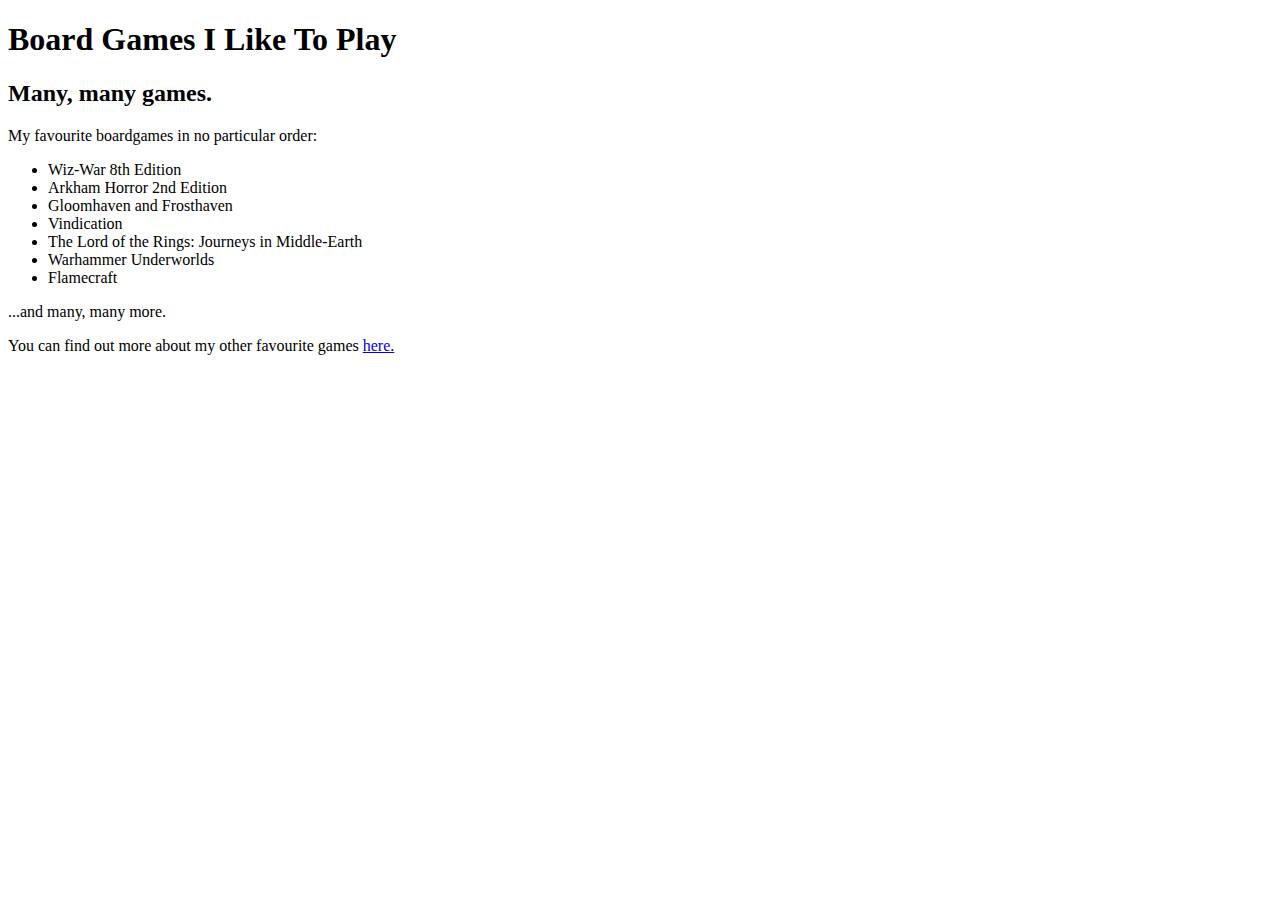
==== boardgames.html @ 6096df0d "Complete HTML exercises" ====
<!DOCTYPE html>
<html lang="en">
<head>
    <meta charset="UTF-8">
    <meta name="viewport" content="width=device-width, initial-scale=1.0">
    <title>I Like Boardgames</title>
</head>
<body>
    <header>
        <h1>Board Games I Like To Play</h1>
    </header>
    <main>
        <h2>Many, many games.</h2>
        <p>My favourite boardgames in no particular order:</p>
        <ul>
            <li>Wiz-War 8th Edition</li>
            <li>Arkham Horror 2nd Edition</li>
            <li>Gloomhaven and Frosthaven</li>
            <li>Vindication</li>
            <li>The Lord of the Rings: Journeys in Middle-Earth</li>
            <li>Warhammer Underworlds</li>
            <li>Flamecraft</li>
        </ul>
        <footer>
            <p>...and many, many more.</p>
            <p>You can find out more about my other favourite games <a href="index.html">here.</a></p>
        </footer>
    </main>
</body>
</html>
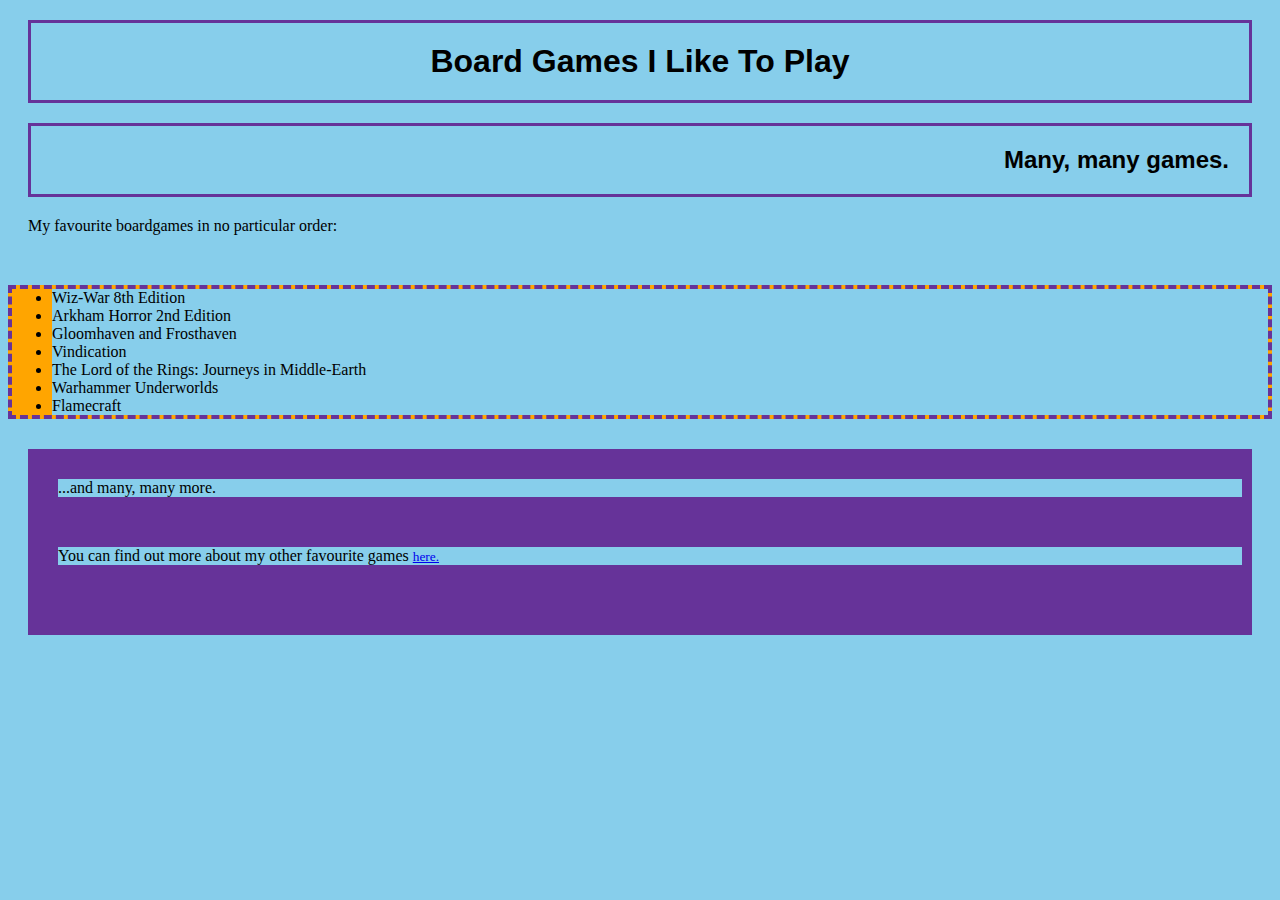
==== commit 9a4a2f63: "sprint progress" ====
--- a/boardgames.html
+++ b/boardgames.html
@@ -4,6 +4,7 @@
     <meta charset="UTF-8">
     <meta name="viewport" content="width=device-width, initial-scale=1.0">
     <title>I Like Boardgames</title>
+    <link rel="stylesheet" href="style.css" />
 </head>
 <body>
     <header>
--- a/style.css
+++ b/style.css
@@ -0,0 +1,52 @@
+* {
+    background-color: skyblue;
+}
+
+img {
+    height: 200px;
+}
+
+#zelda {
+    border: solid rebeccapurple 3px;
+    border-radius: 100px;
+    width: 200px;
+}
+
+h1, h2 {
+    font-family: Arial, Helvetica, sans-serif;
+    margin: 20px;
+    padding: 20px;
+    border: solid rebeccapurple 3px;
+}
+
+h1 {
+    text-align: center;
+}
+
+h2 {
+    text-align: right;
+}
+
+a {
+    font-size: smaller;
+}
+
+ol {
+    color: rebeccapurple;
+}
+
+ul {
+    color: black;
+    background-color: orange;
+    border: dashed rebeccapurple 4px;
+}
+
+p {
+    margin: 0 0 50px 20px;
+}
+
+footer {
+    background-color: rebeccapurple;
+    margin: 30px 20px 50px 20px;
+    padding: 30px 10px 20px 10px;
+}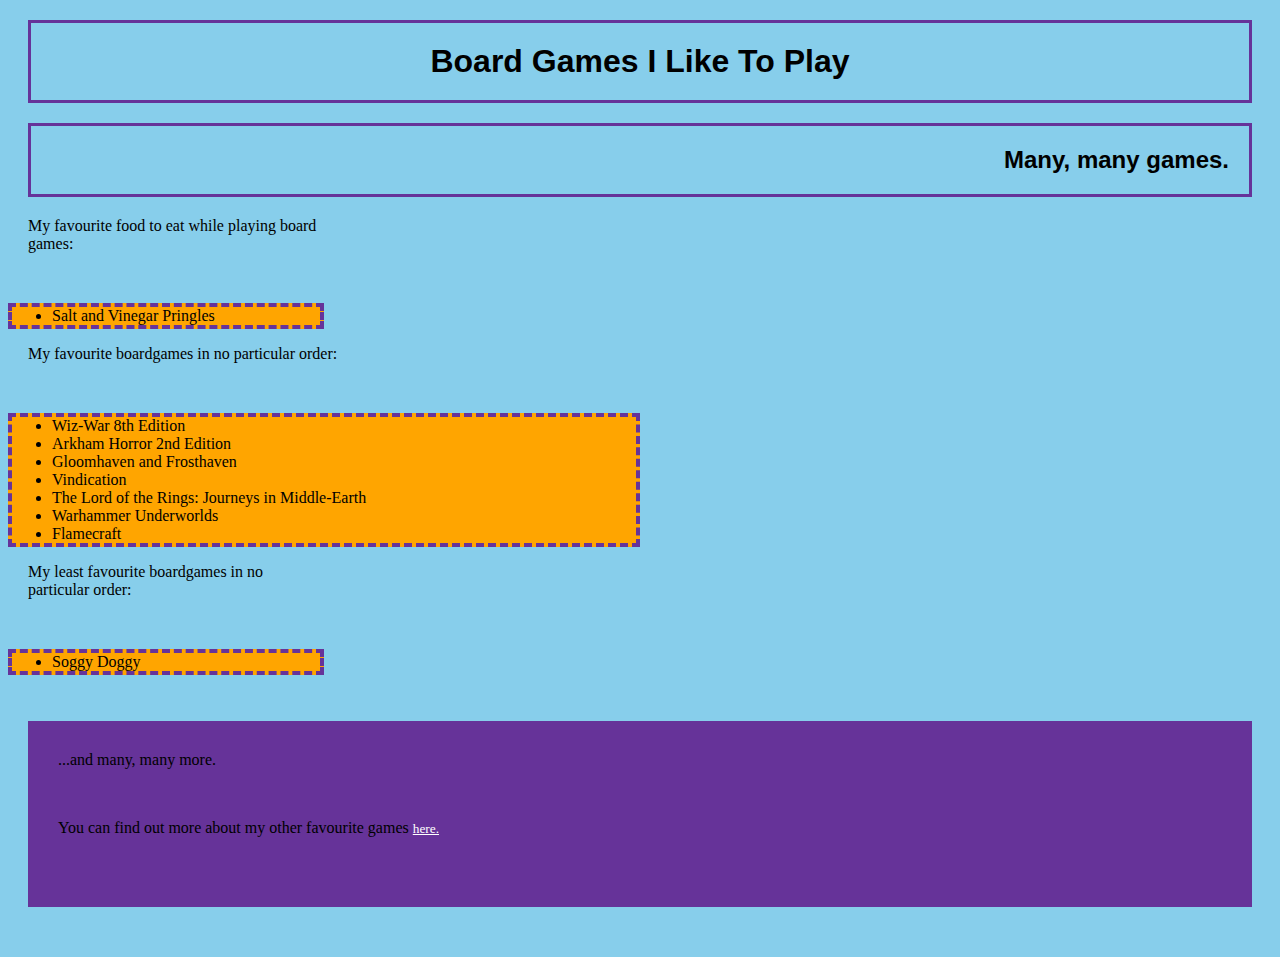
==== commit 6cde1909: "responsive breakpoints added" ====
--- a/boardgames.html
+++ b/boardgames.html
@@ -9,19 +9,42 @@
 <body>
     <header>
         <h1>Board Games I Like To Play</h1>
+        <h2>Many, many games.</h2>
     </header>
     <main>
-        <h2>Many, many games.</h2>
-        <p>My favourite boardgames in no particular order:</p>
-        <ul>
-            <li>Wiz-War 8th Edition</li>
-            <li>Arkham Horror 2nd Edition</li>
-            <li>Gloomhaven and Frosthaven</li>
-            <li>Vindication</li>
-            <li>The Lord of the Rings: Journeys in Middle-Earth</li>
-            <li>Warhammer Underworlds</li>
-            <li>Flamecraft</li>
-        </ul>
+        <div class="row">
+            <div class="col-3 col-s-3">
+                <section>
+                    <p> My favourite food to eat while playing board games:</p>
+                    <ul>
+                        <li>Salt and Vinegar Pringles</li>
+                    </ul>
+                </section>
+            </div>
+            <div class="col-6 col-s-6">
+                <section>
+                    <p>My favourite boardgames in no particular order:</p>
+                    <ul>
+                        <li>Wiz-War 8th Edition</li>
+                        <li>Arkham Horror 2nd Edition</li>
+                        <li>Gloomhaven and Frosthaven</li>
+                        <li>Vindication</li>
+                        <li>The Lord of the Rings: Journeys in Middle-Earth</li>
+                        <li>Warhammer Underworlds</li>
+                        <li>Flamecraft</li>
+                    </ul>
+                </section>
+            </div>
+            <div class="col-3 col-s-3">
+                <section>
+                    <p>My least favourite boardgames in no particular order:
+                    </p>
+                    <ul>
+                        <li>Soggy Doggy</li>
+                    </ul>
+                </section>
+            </div> 
+        </div>
         <footer>
             <p>...and many, many more.</p>
             <p>You can find out more about my other favourite games <a href="index.html">here.</a></p>
--- a/style.css
+++ b/style.css
@@ -1,13 +1,83 @@
 * {
+    box-sizing: border-box;
+}
+
+[class*="col-1"] {
+    float: left;
+    padding: 15px;
+    border: 1px solid red;
+}
+
+.row::after {
+    content: "";
+    clear: both;
+    display: table;
+}
+
+/* for mobile phones: */
+[class*="col-"] {
+    width: 100%;
+}
+
+@media only screen and (min-width: 600px) {
+    /*for tablets */
+    .col-s-1 {width: 8.33%;}
+    .col-s-2 {width: 16.66%;}
+    .col-s-3 {width: 25%;}
+    .col-s-4 {width: 33.33%;}
+    .col-s-5 {width: 41.66%;}
+    .col-s-6 {width: 50%;}
+    .col-s-7 {width: 58.33%;}
+    .col-s-8 {width: 66.66%;}
+    .col-s-9 {width: 75%;}
+    .col-s-10 {width: 83.33%;}
+    .col-s-11 {width: 91.66%;}
+    .col-s-12 {width: 100%;}
+}
+
+@media only screen and (min-width: 768px) {
+    /*for desktop screens */
+    .col-1 {width: 8.33%;}
+    .col-2 {width: 16.66%;}
+    .col-3 {width: 25%;}
+    .col-4 {width: 33.33%;}
+    .col-5 {width: 41.66%;}
+    .col-6 {width: 50%;}
+    .col-7 {width: 58.33%;}
+    .col-8 {width: 66.66%;}
+    .col-9 {width: 75%;}
+    .col-10 {width: 83.33%;}
+    .col-11 {width: 91.66%;}
+    .col-12 {width: 100%;}
+}
+
+body {
     background-color: skyblue;
+    width: auto;
+}
+
+.grid-container {
+    display: grid;
+    grid-template-columns: auto auto;
+    grid-template-rows: auto auto;
+    gap: 10px;
+    padding: 20px;
+}
+
+.grid-item {
+    background-color: orange;
+    margin: 10px;
+    padding: 10px;
+    border-radius: 0 25px 0 25px;
+    border: dashed rebeccapurple 3px;
 }
 
 img {
     height: 200px;
+    border: solid rebeccapurple 3px;
 }
 
 #zelda {
-    border: solid rebeccapurple 3px;
     border-radius: 100px;
     width: 200px;
 }
@@ -49,4 +119,8 @@
     background-color: rebeccapurple;
     margin: 30px 20px 50px 20px;
     padding: 30px 10px 20px 10px;
+}
+
+a {
+    color: white;
 }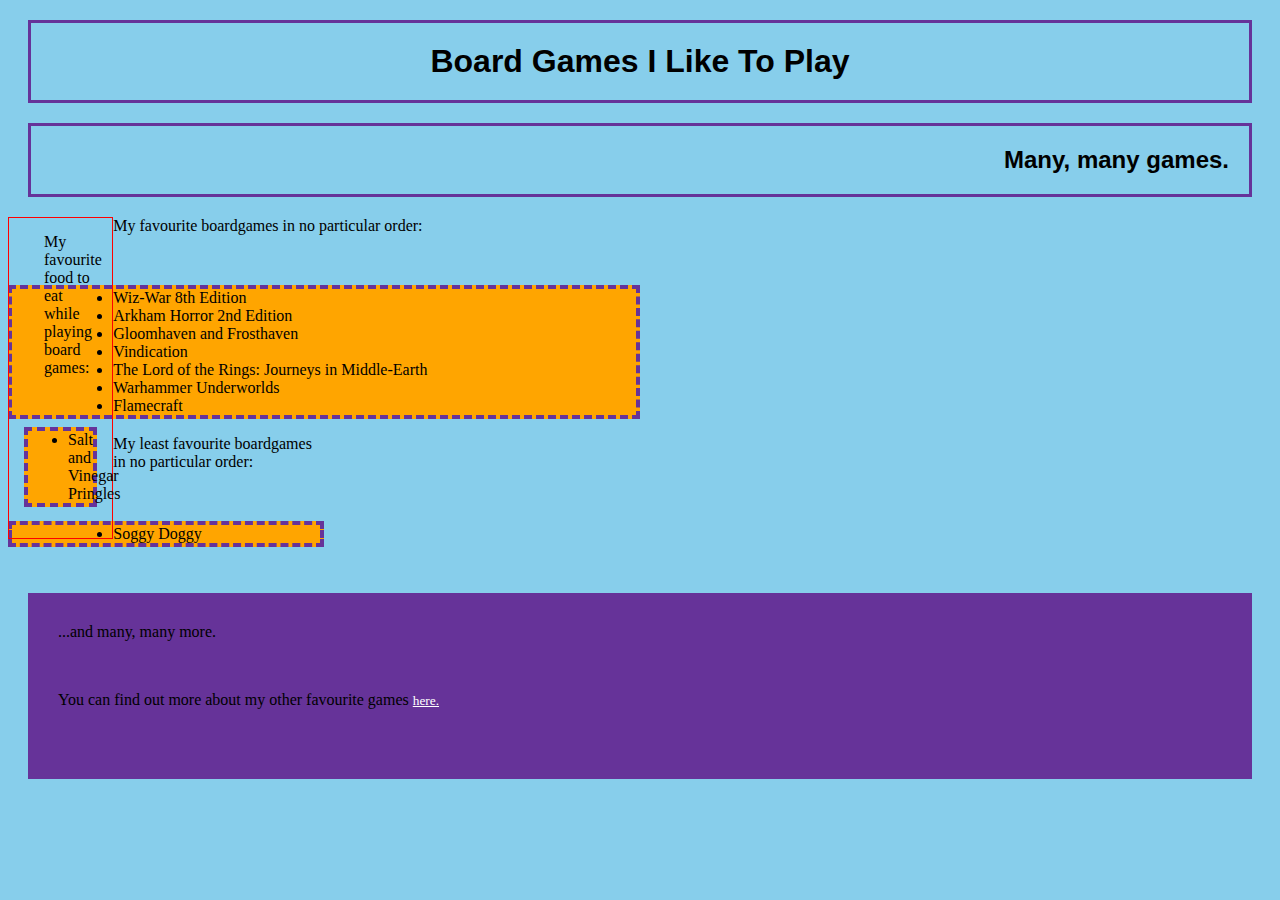
==== commit 1913ebd2: "before show and tell" ====
--- a/boardgames.html
+++ b/boardgames.html
@@ -13,7 +13,7 @@
     </header>
     <main>
         <div class="row">
-            <div class="col-3 col-s-3">
+            <div class="col-1 col-s-1" id="food">
                 <section>
                     <p> My favourite food to eat while playing board games:</p>
                     <ul>
@@ -21,7 +21,9 @@
                     </ul>
                 </section>
             </div>
-            <div class="col-6 col-s-6">
+            <div class="col-2 col-s-2"></div>
+            <div class="col-3 col-s-3"></div>
+            <div class="col-6 col-s-6" id="fave">
                 <section>
                     <p>My favourite boardgames in no particular order:</p>
                     <ul>
@@ -35,7 +37,7 @@
                     </ul>
                 </section>
             </div>
-            <div class="col-3 col-s-3">
+            <div class="col-3 col-s-3" id="not-fave">
                 <section>
                     <p>My least favourite boardgames in no particular order:
                     </p>
--- a/style.css
+++ b/style.css
@@ -123,4 +123,16 @@
 
 a {
     color: white;
+}
+
+#food {
+    grid-column: 1 / 4;
+}
+
+#fave {
+    grid-column: 4 / 9;
+}
+
+#not-fave{
+    grid-column: 9 / 13;
 }